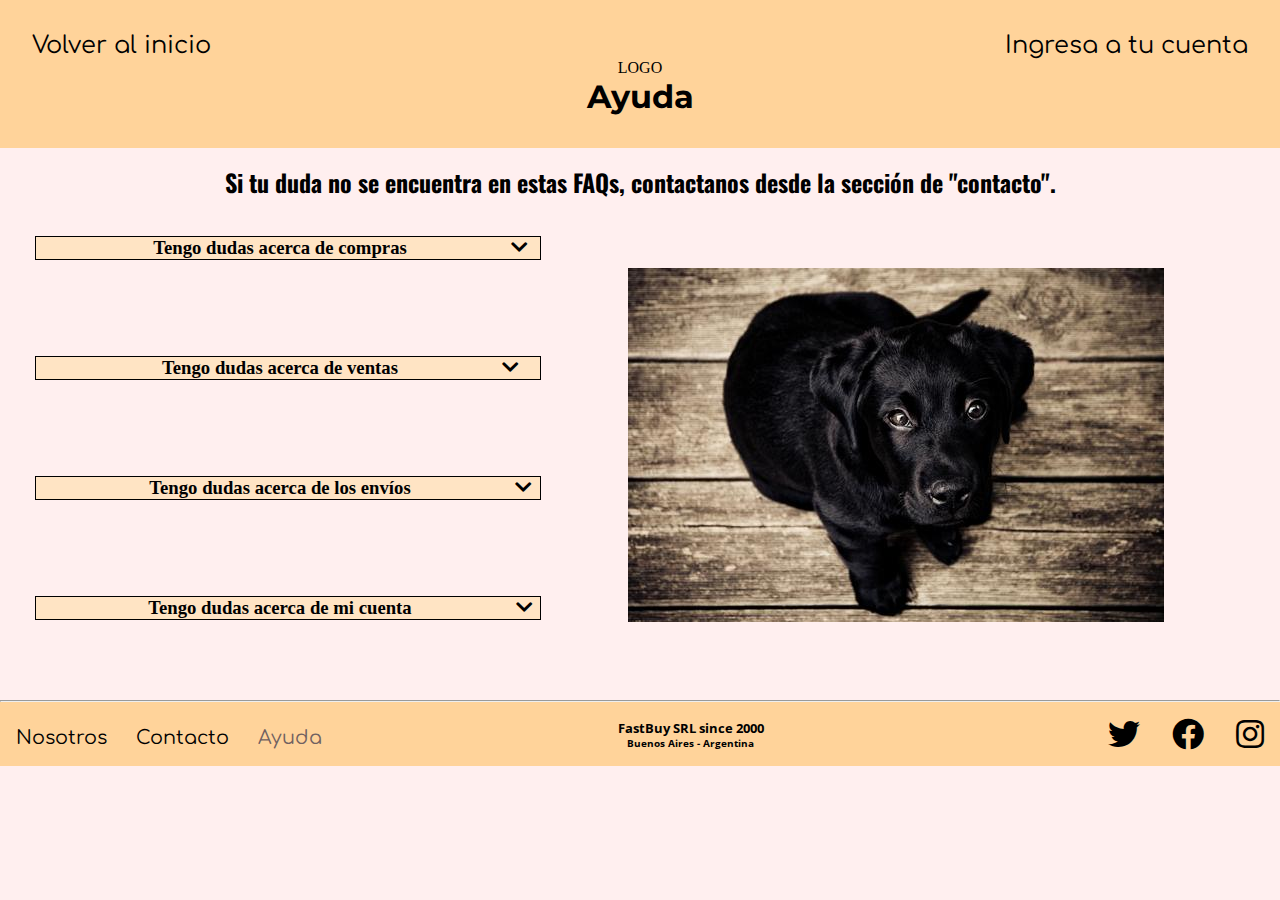
==== pages/ayuda.html @ cfa559c1 "Primera version" ====
<!DOCTYPE html>
<html lang="en">
<head>
    <link rel="stylesheet" href="../estilos/ayuda.css">
    <link rel="preconnect" href="https://fonts.googleapis.com">
    <link rel="preconnect" href="https://fonts.gstatic.com" crossorigin>
    <link href="https://fonts.googleapis.com/css2?family=Comfortaa&family=Montserrat:wght@900&family=Open+Sans:wght@300&family=Oswald:wght@300&family=Roboto:wght@300;900&display=swap" rel="stylesheet">
    <link rel="stylesheet" href="https://cdnjs.cloudflare.com/ajax/libs/font-awesome/5.13.0/css/all.min.css">
    <link rel="shortcut icon" href="../multimedia/favicon.jpg">
    <meta charset="UTF-8">
    <meta http-equiv="X-UA-Compatible" content="IE=edge">
    <meta name="viewport" content="width=device-width, initial-scale=1.0">
    <title>FastBuy</title>
</head>
<body>
    
    <header>
        <nav class="header__nav">
            <a href="../index.html" class="header__navA">Volver al inicio</a>
            <a href="/pages/login.html" class="header__navA">Ingresa a tu cuenta</a>
        </nav>
        <div>
            <p>LOGO</p>
        </div>
        <div>
            <h2>Ayuda</h2>
        </div>
    </header>

    
    <main class="main__contenedor">
        <h4>Si tu duda no se encuentra en estas FAQs, contactanos desde la sección de "contacto".</h4>
        <div class="main__divH3">
        <h3 class="main__h3">Tengo dudas acerca de compras<i class="fas fa-chevron-down"></i></h3>
        <h3 class="main__h3">Tengo dudas acerca de ventas<i class="fas fa-chevron-down"></i></h3>
        <h3 class="main__h3">Tengo dudas acerca de los envíos<i class="fas fa-chevron-down"></i></h3>
        <h3 class="main__h3">Tengo dudas acerca de mi cuenta<i class="fas fa-chevron-down"></i></h3>
        </div>
        <div class="main__divImg">
            <img src="../multimedia/trabajadores.jpg" alt="estamos para ayudarte" class="main__img">
        </div>
    </main>

    <hr>
    
    <footer>
        <nav>
            <ul class="footer__ul">

                <li><a href="./nosotros.html" class="footer__ul--enlaces">Nosotros</a></li>
                <li><a href="./contacto.html" class="footer__ul--enlaces">Contacto</a></li>
                <li><a href="#" class="footer__ul--enlaces ayuda">Ayuda</a></li>

            </ul>
        </nav>
        <div class="footer__divH">
        <h3 class="footer__h3">FastBuy SRL since 2000</h3>
        <h6 class="footer__h6">Buenos Aires - Argentina</h6>
        </div>
        <div class="footer__divA">
            <a href="https://twitter.com/i/flow/logininput_flow_data=%7B%22requested_variant%22%3A%22eJsYW5nIjoiZXMifQ%3D%3D%22%7D"target="_blank"><i class="fab fa-twitter fa-2x"></i></a>
            <a href="https://es-la.facebook.com/"target="_blank"><i class="fab fa-facebook fa-2x"></i></a>
            <a href="https://www.instagram.com/accounts/login" target="_blank"><i class="fab fa-instagram fa-2x"></i></a>
        </div>
    </footer>
</body>
</html>
---- estilos/ayuda.css ----
* {
    margin: 0;
    padding: 0;
    box-sizing: border-box;
}

html {
    font-size: 62,5%;
}

body{
    background-color: #FFEFEF;
}

/* Etiquetas */

header{
    background-color: #FFD39A;
    padding: 2rem;
}

div p{
    text-align: center;
}

div h2{
    text-align: center;
    font-family: 'Montserrat', sans-serif;
    font-size: 2rem;
}

h4{
    text-align: center;
    font-size: 1.5rem;
    font-family: 'Oswald', sans-serif;
}

footer{
    display: flex;
    justify-content: space-between;
    align-items: center;
    background: #FFD39A;
}

footer nav ul li{
    padding: 0.4rem 0 0 0;
    position: relative;
    bottom: 0.5rem;
}

/* Clases */

.header__nav{
    display: flex;
    justify-content: space-between;
}

.header__navA{
    text-decoration: none;
    list-style-type: none;
    font-family: 'Comfortaa', cursive;
    color: #000000;
    font-size: 1.5rem;
}

.header__navA:hover{
    color: #ffffff;
}

.main__contenedor{
    display: grid;
    grid-template-areas: "h4 h4" 
                        "h3 img"
                        "h3 img"
                        "h3 img"
                        "h3 img";
    grid-template-rows: 2.5rem repeat(4, 8rem);
    grid-template-columns: 40% 60%;
    justify-items: center;
}

.main__contenedor h4{
    grid-area: h4;
    margin-top: 1rem;
}

.main__contenedor h3{
    grid-area: h3;
}

.main__contenedor img{
    grid-area: img;
}

.main__divH3{
    display: flex;
    flex-direction: column;
}

.main__h3{
    border: #000000 solid 0.1rem;
    background-color: bisque;
    height: 3rem;
    width: 100%;
    margin: 3rem 2rem;
    text-align: center;
    padding: 0 5rem;
}

.fas{
    position: relative;
    left: 6.5rem;
}

.main__divImg{
    position: relative;
    top: 5rem;
}

.footer__ul{
    display: flex;
    text-decoration: none;
    list-style-type: none;
    color: black;
    font-family: 'Comfortaa', cursive;
    font-size: 1.2rem;
    gap: 1.8rem;
    position: relative;
    left: 1rem;
    top: 0.5rem;
}

.footer__divH{
    display: flex;
    flex-direction: column;
    flex-grow: 1;
    align-items: center;
}

.footer__divA{
    display: flex;
}

.fab{
    align-self: center;
    color: black;
    margin: 1rem;
}

.footer__h3{
    font-family: 'Open Sans', sans-serif;
    font-size: 0.8rem;
    position: relative;
    right: 0.5rem;
}

.footer__h6{
    font-family: 'Open Sans', sans-serif;
    font-size: 0.6rem;
    position: relative;
    right: 0.5rem;
}

.footer__ul--enlaces{
    text-decoration: none;
    list-style-type: none;
    color: black;
    font-family: 'Comfortaa', cursive;
}

.footer__ul--enlaces:hover{
    color: white;
}

.ayuda{
    color: #706161;
}
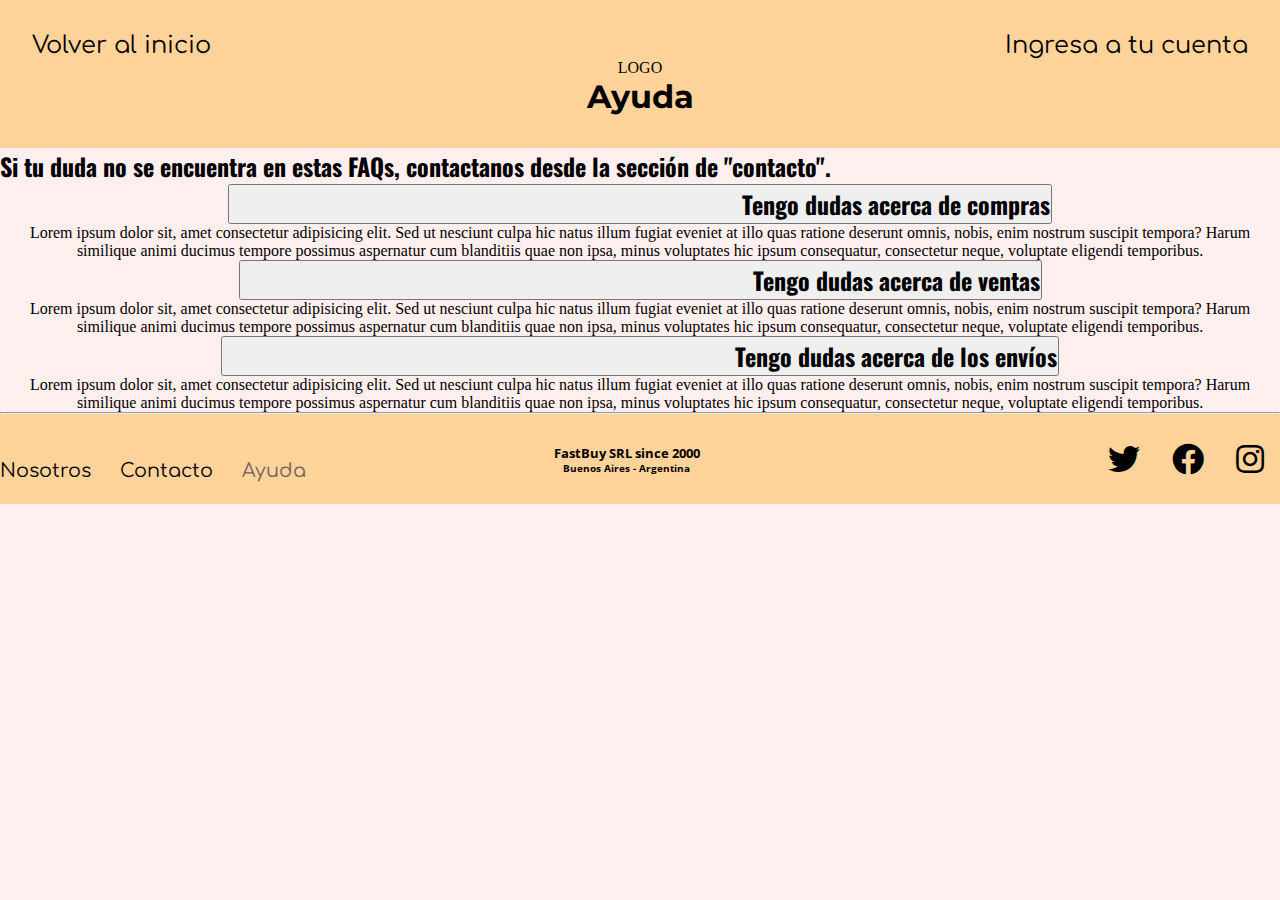
==== commit 47511794: "bootstrapuno" ====
--- a/pages/ayuda.html
+++ b/pages/ayuda.html
@@ -1,7 +1,7 @@
 <!DOCTYPE html>
 <html lang="en">
 <head>
-    <link rel="stylesheet" href="../estilos/ayuda.css">
+    <link href="https://cdn.jsdelivr.net/npm/bootstrap@5.1.3/dist/css/bootstrap.min.css" rel="stylesheet" integrity="sha384-1BmE4kWBq78iYhFldvKuhfTAU6auU8tT94WrHftjDbrCEXSU1oBoqyl2QvZ6jIW3" crossorigin="anonymous">
     <link rel="preconnect" href="https://fonts.googleapis.com">
     <link rel="preconnect" href="https://fonts.gstatic.com" crossorigin>
     <link href="https://fonts.googleapis.com/css2?family=Comfortaa&family=Montserrat:wght@900&family=Open+Sans:wght@300&family=Oswald:wght@300&family=Roboto:wght@300;900&display=swap" rel="stylesheet">
@@ -10,6 +10,7 @@
     <meta charset="UTF-8">
     <meta http-equiv="X-UA-Compatible" content="IE=edge">
     <meta name="viewport" content="width=device-width, initial-scale=1.0">
+    <link rel="stylesheet" href="../estilos/ayuda.css">
     <title>FastBuy</title>
 </head>
 <body>
@@ -28,20 +29,49 @@
     </header>
 
     
-    <main class="main__contenedor">
-        <h4>Si tu duda no se encuentra en estas FAQs, contactanos desde la sección de "contacto".</h4>
-        <div class="main__divH3">
-        <h3 class="main__h3">Tengo dudas acerca de compras<i class="fas fa-chevron-down"></i></h3>
-        <h3 class="main__h3">Tengo dudas acerca de ventas<i class="fas fa-chevron-down"></i></h3>
-        <h3 class="main__h3">Tengo dudas acerca de los envíos<i class="fas fa-chevron-down"></i></h3>
-        <h3 class="main__h3">Tengo dudas acerca de mi cuenta<i class="fas fa-chevron-down"></i></h3>
+    <main class="container mt-5">
+        <h2 class="d-flex  justify-content-center mb-5 font">Si tu duda no se encuentra en estas FAQs, contactanos desde la sección de "contacto".</h2>
+        <div class="accordion" id="accordionExample">
+            <div class="accordion-item mb-5">
+              <h2 class="accordion-header" id="headingOne">
+                <button class="accordion-button text-center" type="button" data-bs-toggle="collapse" data-bs-target="#collapseOne" aria-expanded="true" aria-controls="collapseOne">
+                  Tengo dudas acerca de compras
+                </button>
+              </h2>
+              <div id="collapseOne" class="accordion-collapse collapse show" aria-labelledby="headingOne" data-bs-parent="#accordionExample">
+                <div class="accordion-body">
+                    <p>Lorem ipsum dolor sit, amet consectetur adipisicing elit. Sed ut nesciunt culpa hic natus illum fugiat eveniet at illo quas ratione deserunt omnis, nobis, enim nostrum suscipit tempora? Harum similique animi ducimus tempore possimus aspernatur cum blanditiis quae non ipsa, minus voluptates hic ipsum consequatur, consectetur neque, voluptate eligendi temporibus.</p>
+                </div>
+              </div>
+            </div>
+            <div class="accordion-item mb-5">
+              <h2 class="accordion-header" id="headingTwo">
+                <button class="accordion-button collapsed text-center" type="button" data-bs-toggle="collapse" data-bs-target="#collapseTwo" aria-expanded="false" aria-controls="collapseTwo">
+                  Tengo dudas acerca de ventas
+                </button>
+              </h2>
+              <div id="collapseTwo" class="accordion-collapse collapse" aria-labelledby="headingTwo" data-bs-parent="#accordionExample">
+                <div class="accordion-body">
+                    <p>Lorem ipsum dolor sit, amet consectetur adipisicing elit. Sed ut nesciunt culpa hic natus illum fugiat eveniet at illo quas ratione deserunt omnis, nobis, enim nostrum suscipit tempora? Harum similique animi ducimus tempore possimus aspernatur cum blanditiis quae non ipsa, minus voluptates hic ipsum consequatur, consectetur neque, voluptate eligendi temporibus.</p>
+                </div>
+              </div>
+            </div>
+            <div class="accordion-item mb-5">
+              <h2 class="accordion-header" id="headingThree">
+                <button class="accordion-button collapsed text-center" type="button" data-bs-toggle="collapse" data-bs-target="#collapseThree" aria-expanded="false" aria-controls="collapseThree">
+                  Tengo dudas acerca de los envíos
+                </button>
+              </h2>
+              <div id="collapseThree" class="accordion-collapse collapse" aria-labelledby="headingThree" data-bs-parent="#accordionExample">
+                <div class="accordion-body">
+                    <p>Lorem ipsum dolor sit, amet consectetur adipisicing elit. Sed ut nesciunt culpa hic natus illum fugiat eveniet at illo quas ratione deserunt omnis, nobis, enim nostrum suscipit tempora? Harum similique animi ducimus tempore possimus aspernatur cum blanditiis quae non ipsa, minus voluptates hic ipsum consequatur, consectetur neque, voluptate eligendi temporibus.</p>
+                </div>
+              </div>
         </div>
-        <div class="main__divImg">
-            <img src="../multimedia/trabajadores.jpg" alt="estamos para ayudarte" class="main__img">
-        </div>
+
     </main>
 
-    <hr>
+    <hr class="m-0">
     
     <footer>
         <nav>
@@ -58,10 +88,12 @@
         <h6 class="footer__h6">Buenos Aires - Argentina</h6>
         </div>
         <div class="footer__divA">
-            <a href="https://twitter.com/i/flow/logininput_flow_data=%7B%22requested_variant%22%3A%22eJsYW5nIjoiZXMifQ%3D%3D%22%7D"target="_blank"><i class="fab fa-twitter fa-2x"></i></a>
-            <a href="https://es-la.facebook.com/"target="_blank"><i class="fab fa-facebook fa-2x"></i></a>
-            <a href="https://www.instagram.com/accounts/login" target="_blank"><i class="fab fa-instagram fa-2x"></i></a>
+            <a href="https://twitter.com/i/flow/logininput_flow_data=%7B%22requested_variant%22%3A%22eJsYW5nIjoiZXMifQ%3D%3D%22%7D"target="_blank"><i class="fab twitter fa-twitter fa-2x"></i></a>
+            <a href="https://es-la.facebook.com/"target="_blank"><i class="fab facebook fa-facebook fa-2x"></i></a>
+            <a href="https://www.instagram.com/accounts/login" target="_blank"><i class="fab instagram fa-instagram fa-2x"></i></a>
         </div>
     </footer>
+
+<script src="https://cdn.jsdelivr.net/npm/bootstrap@5.1.3/dist/js/bootstrap.bundle.min.js" integrity="sha384-ka7Sk0Gln4gmtz2MlQnikT1wXgYsOg+OMhuP+IlRH9sENBO0LRn5q+8nbTov4+1p" crossorigin="anonymous"></script>
 </body>
 </html>--- a/estilos/ayuda.css
+++ b/estilos/ayuda.css
@@ -40,6 +40,7 @@
     justify-content: space-between;
     align-items: center;
     background: #FFD39A;
+    height: 10vh;
 }
 
 footer nav ul li{
@@ -67,54 +68,16 @@
     color: #ffffff;
 }
 
-.main__contenedor{
-    display: grid;
-    grid-template-areas: "h4 h4" 
-                        "h3 img"
-                        "h3 img"
-                        "h3 img"
-                        "h3 img";
-    grid-template-rows: 2.5rem repeat(4, 8rem);
-    grid-template-columns: 40% 60%;
-    justify-items: center;
+.text-center{
+    padding-left: 32rem;
+    font-family: 'Oswald', sans-serif;
+    font-size: 1.5rem;
+    font-weight: bold;
 }
 
-.main__contenedor h4{
-    grid-area: h4;
-    margin-top: 1rem;
-}
-
-.main__contenedor h3{
-    grid-area: h3;
-}
-
-.main__contenedor img{
-    grid-area: img;
-}
-
-.main__divH3{
-    display: flex;
-    flex-direction: column;
-}
-
-.main__h3{
-    border: #000000 solid 0.1rem;
-    background-color: bisque;
-    height: 3rem;
-    width: 100%;
-    margin: 3rem 2rem;
-    text-align: center;
-    padding: 0 5rem;
-}
-
-.fas{
-    position: relative;
-    left: 6.5rem;
-}
-
-.main__divImg{
-    position: relative;
-    top: 5rem;
+.font{
+    font-family: 'Oswald', sans-serif;
+    font-weight: bold;
 }
 
 .footer__ul{
@@ -126,15 +89,15 @@
     font-size: 1.2rem;
     gap: 1.8rem;
     position: relative;
-    left: 1rem;
-    top: 0.5rem;
+    top: 1rem;
 }
 
 .footer__divH{
     display: flex;
     flex-direction: column;
-    flex-grow: 1;
     align-items: center;
+    position: relative;
+    right: 4rem;
 }
 
 .footer__divA{
@@ -145,6 +108,21 @@
     align-self: center;
     color: black;
     margin: 1rem;
+}
+
+.twitter:hover{
+    color: #06aeb4b0;
+    transition: 0.5s 0s linear;
+}
+
+.facebook:hover{
+    color: #0163f5;
+    transition: 0.5s 0s linear;
+}
+
+.instagram:hover{
+    color: #e65015;
+    transition: 0.5s 0s linear;
 }
 
 .footer__h3{
